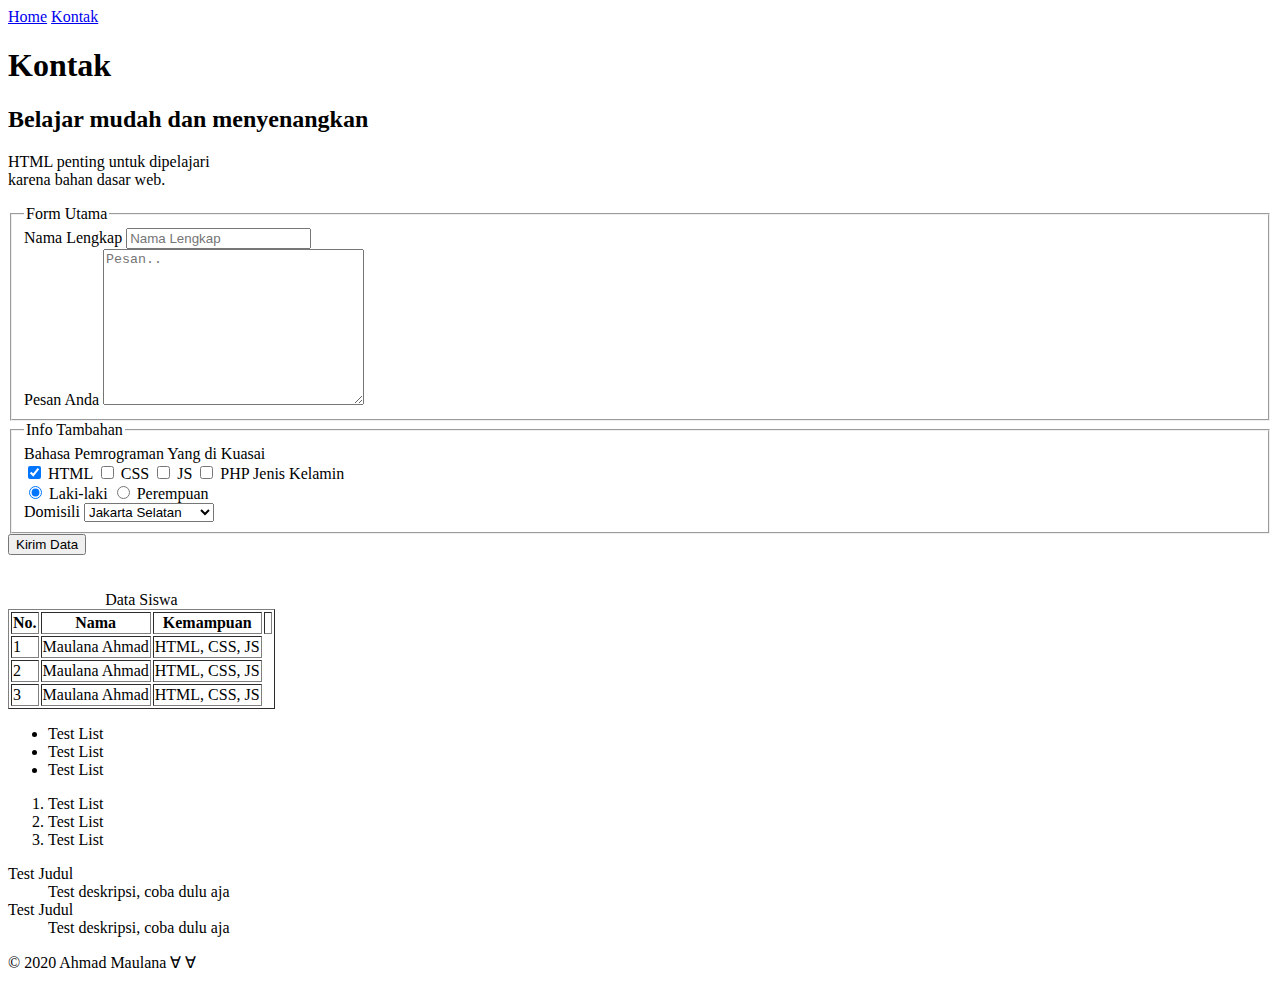
==== halaman/kontak.html @ 3122d0e8 "Improve, dari repository html-web-intro" ====
<!DOCTYPE html>
<html>
    <head>
        <title>Kontak</title>
        <meta charset="UTF-8">
    </head>
    <body>
        <!-- Menu web -->
        <div>
            <a href="../index.html">Home</a>
            <a href="halaman/kontak.html">Kontak</a>
        </div>
        
        <!-- Bagian judul utama -->
        <div>
            <h1>Kontak</h1>
            <h2>Belajar mudah dan menyenangkan</h2>
            <p>HTML penting untuk dipelajari <br>karena <span>bahan dasar</span> web.</p>
        </div>
        
        <!-- Membuat form -->
        <form>
            <fieldset>
                <legend>Form Utama</legend>
                <label for="nama">Nama Lengkap</label>
                <input type="text" placeholder="Nama Lengkap" id="nama">
                <br>
                <label for="pesan">Pesan Anda</label>
                <textarea cols="30" rows="10" placeholder="Pesan.." id="pesan"></textarea>
            </fieldset>

            <fieldset>
                <legend>Info Tambahan</legend>
                <label>Bahasa Pemrograman Yang di Kuasai</label><br>
                <input type="checkbox" name="bhs_pemrograman" value="HTML" checked> HTML 
                <input type="checkbox" name="bhs_pemrograman" value="CSS"> CSS
                <input type="checkbox" name="bhs_pemrograman" value="JS"> JS
                <input type="checkbox" name="bhs_pemrograman" value="PHP"> PHP

                <label>Jenis Kelamin</label><br>
                <input type="radio" name="gender" value="L" checked> Laki-laki
                <input type="radio" name="gender" value="P"> Perempuan

                <br>

                <label>Domisili</label>
                <select name="kota_domisili">
                    <optgroup label="DKI Jakarta">
                        <option value="Jaksel">Jakarta Selatan</option>
                        <option value="Jakbar">Jakarta Barat</option>
                    </optgroup>
                    <optgroup label="Jawa Barat">
                        <option value="Depok">Kota Depok</option>
                        <option value="Bogor">Kota Bogor</option>
                    </optgroup>
                </select>
            </fieldset>

            <input type="submit" value="Kirim Data">
        </form>

        <br><br>
        <!-- Membuat table -->
        <table border="1">
            <caption>Data Siswa</caption>
            <tr>
                <th>No.</th>
                <th>Nama</th>
                <th>Kemampuan</th>
                <th>&nbsp;</th>
            </tr>
            <tr>
                <td>1</td>
                <td>Maulana Ahmad</td>
                <td>HTML, CSS, JS</td>
            </tr>
            <tr>
                <td>2</td>
                <td>Maulana Ahmad</td>
                <td>HTML, CSS, JS</td>
            </tr>
            <tr>
                <td>3</td>
                <td>Maulana Ahmad</td>
                <td>HTML, CSS, JS</td>
            </tr>
        </table>

        <!-- Membuat list -->
        <ul>
            <li>Test List</li>
            <li>Test List</li>
            <li>Test List</li>
        </ul>

        <ol>
            <li>Test List</li>
            <li>Test List</li>
            <li>Test List</li>
        </ol>

        <dl>
            <dt>Test Judul</dt>
            <dd>Test deskripsi, coba dulu aja</dd>
            <dt>Test Judul</dt>
            <dd>Test deskripsi, coba dulu aja</dd>
        </dl>
        <p>&copy; 2020 Ahmad Maulana &forall; &#8704;</p>
    </body>
</html>
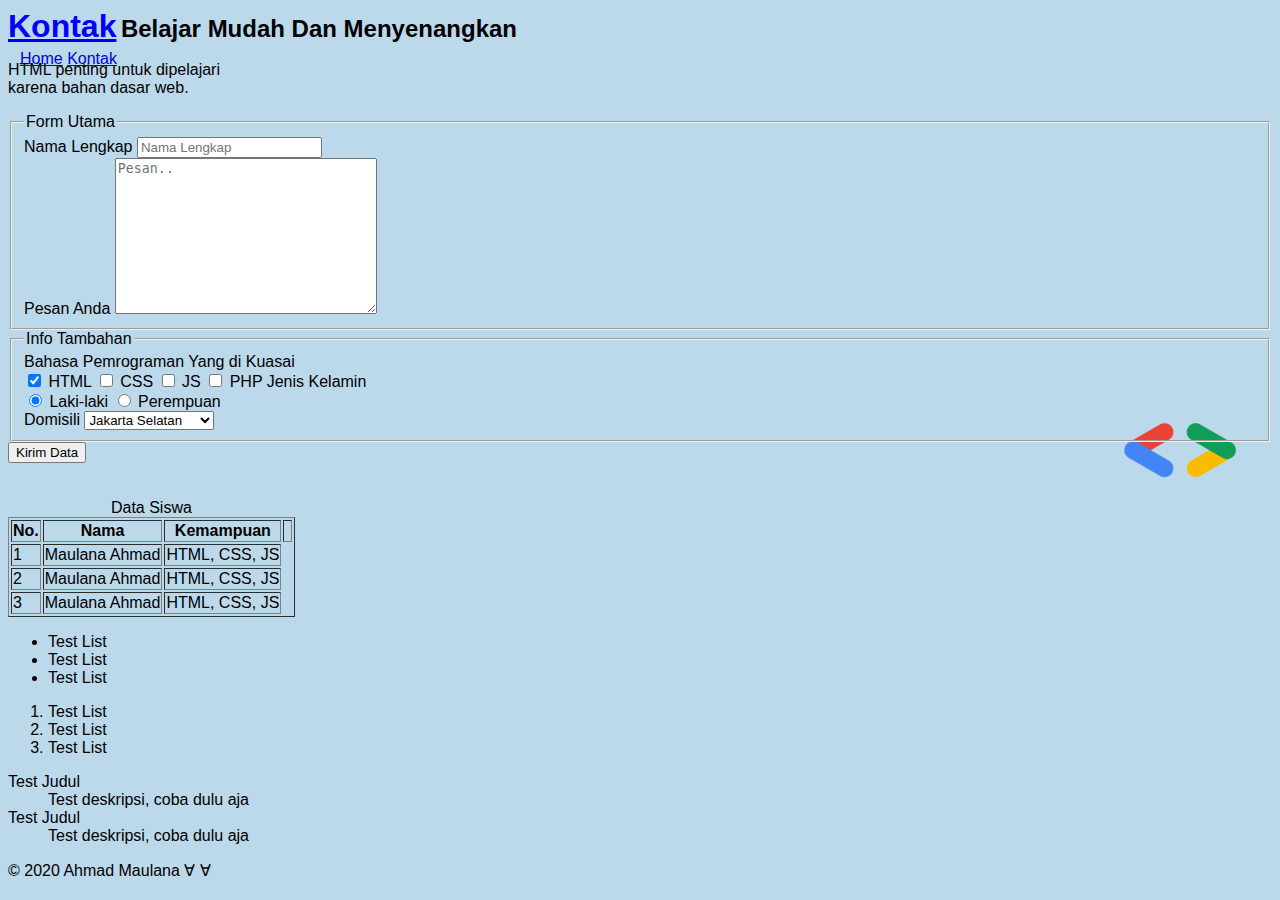
==== commit dfacb21f: "Position absolute" ====
--- a/halaman/kontak.html
+++ b/halaman/kontak.html
@@ -3,10 +3,11 @@
     <head>
         <title>Kontak</title>
         <meta charset="UTF-8">
+        <link rel="stylesheet" href="../style.css">
     </head>
     <body>
         <!-- Menu web -->
-        <div>
+        <div id="menu-kontak">
             <a href="../index.html">Home</a>
             <a href="halaman/kontak.html">Kontak</a>
         </div>
--- a/style.css
+++ b/style.css
@@ -0,0 +1,88 @@
+body {
+    /* background-color: rgb(187, 217, 235);
+    background-image: url("gambar/webdev.png");
+    background-repeat: no-repeat;
+    background-attachment: fixed;
+    background-position: right; */
+    background: rgb(187, 217, 235) url("gambar/webdev.png") no-repeat fixed right;
+    font-family: sans-serif;
+}
+
+/* * {
+    margin: 0;
+} */
+
+h1 {
+    color: blue;
+    text-align: center;
+    text-decoration: underline;
+    display: inline;
+}
+
+h2 {
+    text-align: center;
+    text-transform: capitalize;
+    display: inline;
+}
+
+#text-pendek {
+    font-size: 24px;
+    font-weight: bold;
+    background: yellow;
+    width: 50%;
+    height: 200px;
+    max-width: 30%;
+    max-height: 100px;
+    /* visibility: hidden; */
+    display: none;
+}
+
+#text-panjang {
+    text-align: justify;
+    text-indent: 30px;
+    letter-spacing: 5px;
+    line-height: 20px;
+    word-spacing: 5px;
+}
+
+#menu-web {
+    /* margin: top right bottom left; */
+    margin: 10px 0 50px 0;
+}
+
+.menu-item {
+    height: 50px;
+    width: 50px;
+    display: inline-block;
+    text-decoration: none;
+}
+
+/* kondisi normal */
+.menu-item:link {
+    background: grey;
+}
+
+/* kondisi link dikunjungi */
+.menu-item:visited {
+    background: grey;
+    color: aqua;
+}
+
+/* mouse berada di atas link */
+.menu-item:hover {
+    background: green;
+    color: yellow;
+}
+
+/* link sedang di klik */
+.menu-item:active {
+    background: red;
+    color: white;
+}
+
+/* mengatur position di CSS */
+#menu-kontak {
+    position: absolute;
+    top: 50px;
+    left: 20px;
+}